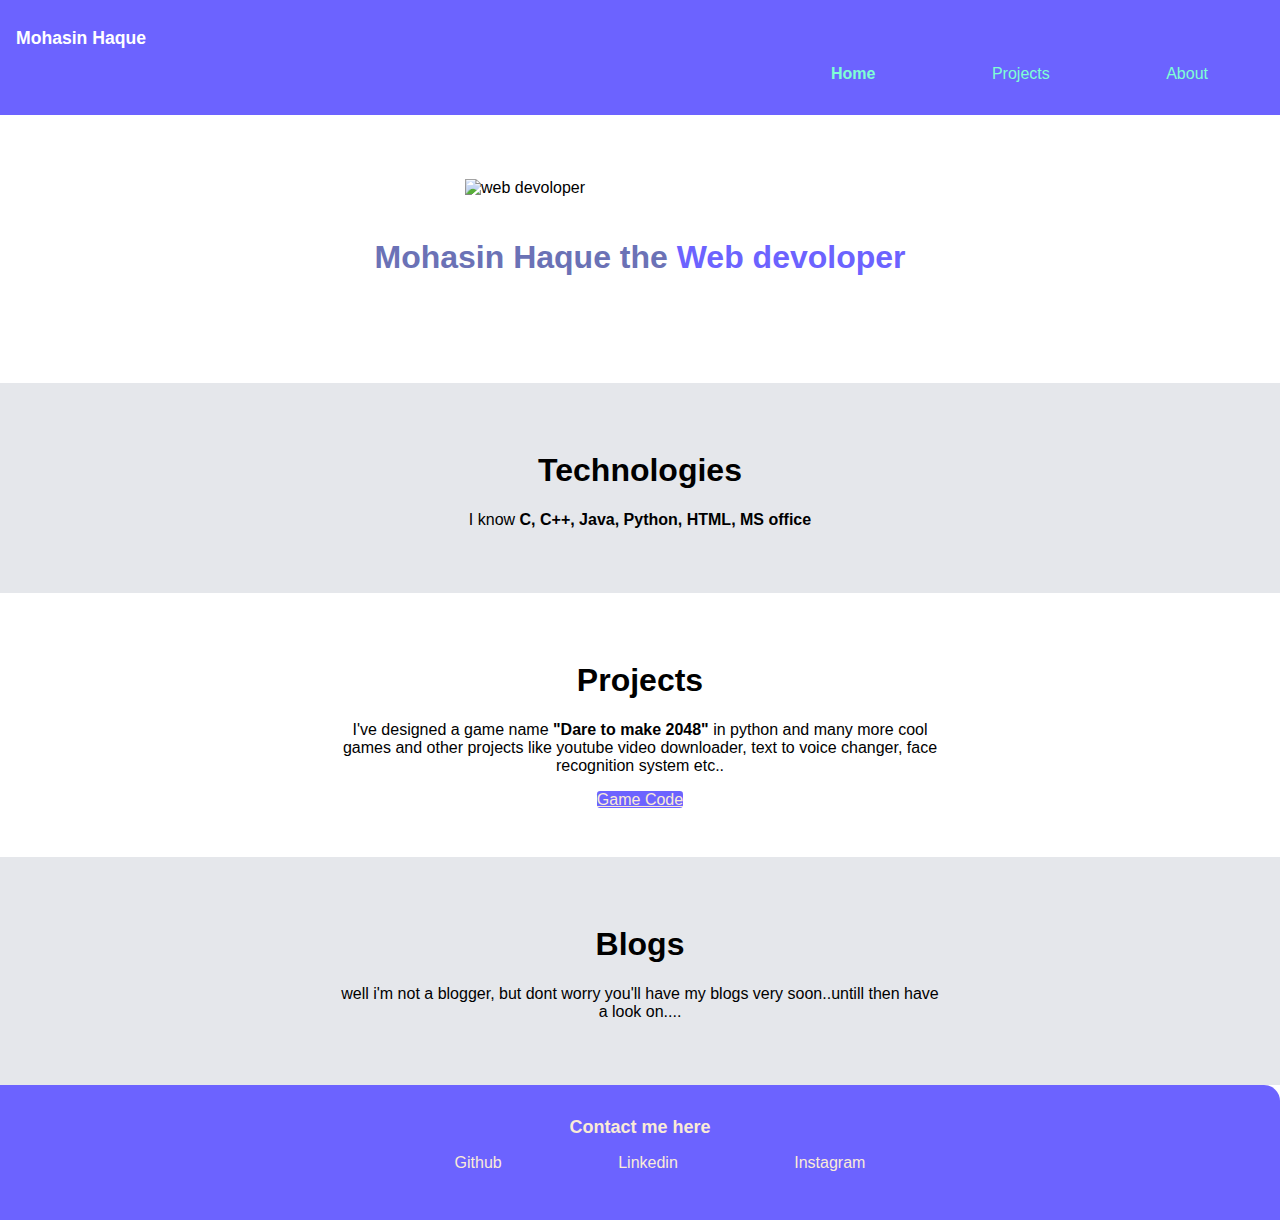
==== index.html @ 2cb2473e "Update and rename portfolio.html to index.html" ====
<!DOCTYPE html>
<html lang="en">
<head>
    <meta charset="UTF-8">
    <meta http-equiv="X-UA-Compatible" content="IE=edge">
    <meta name="viewport" content="width=device-width, initial-scale=1.0">
    <meta name="Author" content="Mohasin">
    <title>Mohasin's Portfolio</title>
    <link rel="stylesheet" href="index_portfolio.css">
</head>
<body>
    <nav class="navigation">
        <div>
            <h1 class="nav-brand">Mohasin Haque</h1>
        </div>
        <ul class="list-non-bullets nav-pills">
            <li class="list-item-inline"><a class="link link-active" href="/python__codes/HTML_CODES/portfolio.html">Home</a></li>            
            <li class="list-item-inline"><a class="link" href="https://github.com/Mohasin-Haque"> Projects</a></li>            
            <li class="list-item-inline"><a class="link" href="https://mohasin-saree.imgbb.com/"> About</a></li>            
        </ul>
    </nav>
    <header class="hero">
        <img class="hero-img" src="/python__codes/HTML_CODES/undraw_Web_developer_re_h7ie.svg" width="350" alt="web devoloper">
        <h2 class="hero-heading">Mohasin Haque the
        <span class="heading-inverted">Web devoloper</span>
        </h2>
    </header>
    <section class="sections ow">
        <div class="container container-center">
            <h1>Technologies</h1>
            <p>I know <strong>C, C++, Java, Python, HTML, MS office</strong></p>
        </div>
    </section>
    <section class="sections">
        <div class="container container-center">
            <h1>Projects</h1>
            <p>I've designed a game name <strong>"Dare to make 2048"</strong> in python and many more cool games and other projects like youtube video downloader, text to voice changer, face recognition system etc..</p>
            <a class="link-primary" href="https://github.com/Mohasin-Haque/Dare-to-make-2048">Game Code</a>
        </div>
    </section>
    <section class="sections ow">
        <div class="container container-center">
        <h1>Blogs</h1>     
        <p>well i'm not a blogger, but dont worry you'll have my blogs very soon..untill then have a look on....</p>  
        <a class="link-primary" href="https://mohasin-saree.imgbb.com/"></a>     
        </div>
    </section>
    <footer class="footer">
        <div class="footer-header">
            Contact me here
        </div>
        <ol class="list-non-bullet">
            <li class="list-item-inline">
                <a class="link"href="https://github.com/Mohasin-Haque" target ="_blank">Github</a>
            </li>
            <li class="list-item-inline">
                <a class="link" href="https://www.linkedin.com/in/mohasin-haque-759786200" target ="_blank">Linkedin</a>
            </li>
            <li class="list-item-inline"class="link">
                <a class="link"href="https://www.instagram.com/mh_textilesand_banarasee_saree/" target ="_blank" >Instagram</a>
            </li>
        </ol>
    </footer>
</body>
</html>
---- index_portfolio.css ----
@import url("https://fonts.google.com/specimen/Montserrat#standard-styles");

:root {
    --primary-color:  #6C63FF;
    --off-white:  #D1D5DB;
    --dark-grey:  #6b72b6;
    --grey:  #E5E7EB;
}
body{
    margin: 0px;
    font-family: "Montserrat",sans-serif;
    /* background-color: #6b7280; */
}

hr {
    margin: 2rem 0rem;
  }

nav{
      display: block;
  }
  /* setting up the nav bar */
.navigation{
    background-color: var(--primary-color);
    color: white;
    /* border-radius: 1rem; */
    padding: 1rem;
}
.navigation .container{
    padding: 0.5rem;
}

.navigation .nav-brand{
    font-weight: bold;
    font-size: 1.1rem;
}

.navigation .nav-pills{
    text-align: right;
}

.list-item-inline{
display: inline;
padding: 0rem 0.5rem;
}

.navigation .link-active{ 
    font-weight: bold;
}
.navigation .link{
    color: aquamarine;
}
.link{
    text-decoration: none;
    margin: 2rem;
}

.list-non-bullet {
    list-style: none;
}

header{
    display: block;
}

.hero{
    padding: 4rem 2rem;
}

.hero .hero-heading {
    font-size: 2rem;
    color: var(--dark-grey);
    text-align: center;
    padding: 1rem;
}

.hero .hero-heading .heading-inverted {
    color: var(--primary-color);
}

/* to fix image in middle */
header > img{
    max-width: 350px;
    display: block;
    margin: auto;
}

section {
    display: block;
}

.sections {
    padding: 2rem;
}

.ow {
    background-color: var(--grey);
}

.container {
    padding: 1rem 1.5rem;
}

.container-center {
    max-width: 600px;
    text-align: center;
    margin: auto;
}

.link {
    margin-top: 2rem;
    margin-bottom: 2rem;
    text-decoration: none;
    padding: 0.5rem 1rem;
}

.link-primary {
    background-color: var(--primary-color);
    color: antiquewhite;
    border-radius: 0.2rem;
}

.footer {
    background-color: var(--primary-color);
    text-align: center;
    color: antiquewhite;
    border-top-right-radius: 1rem;
    padding: 2rem 1rem;
}

.footer .footer-header {
    font-weight: bold;
    font-size: large;
}

.footer .link {
    color: antiquewhite;
}
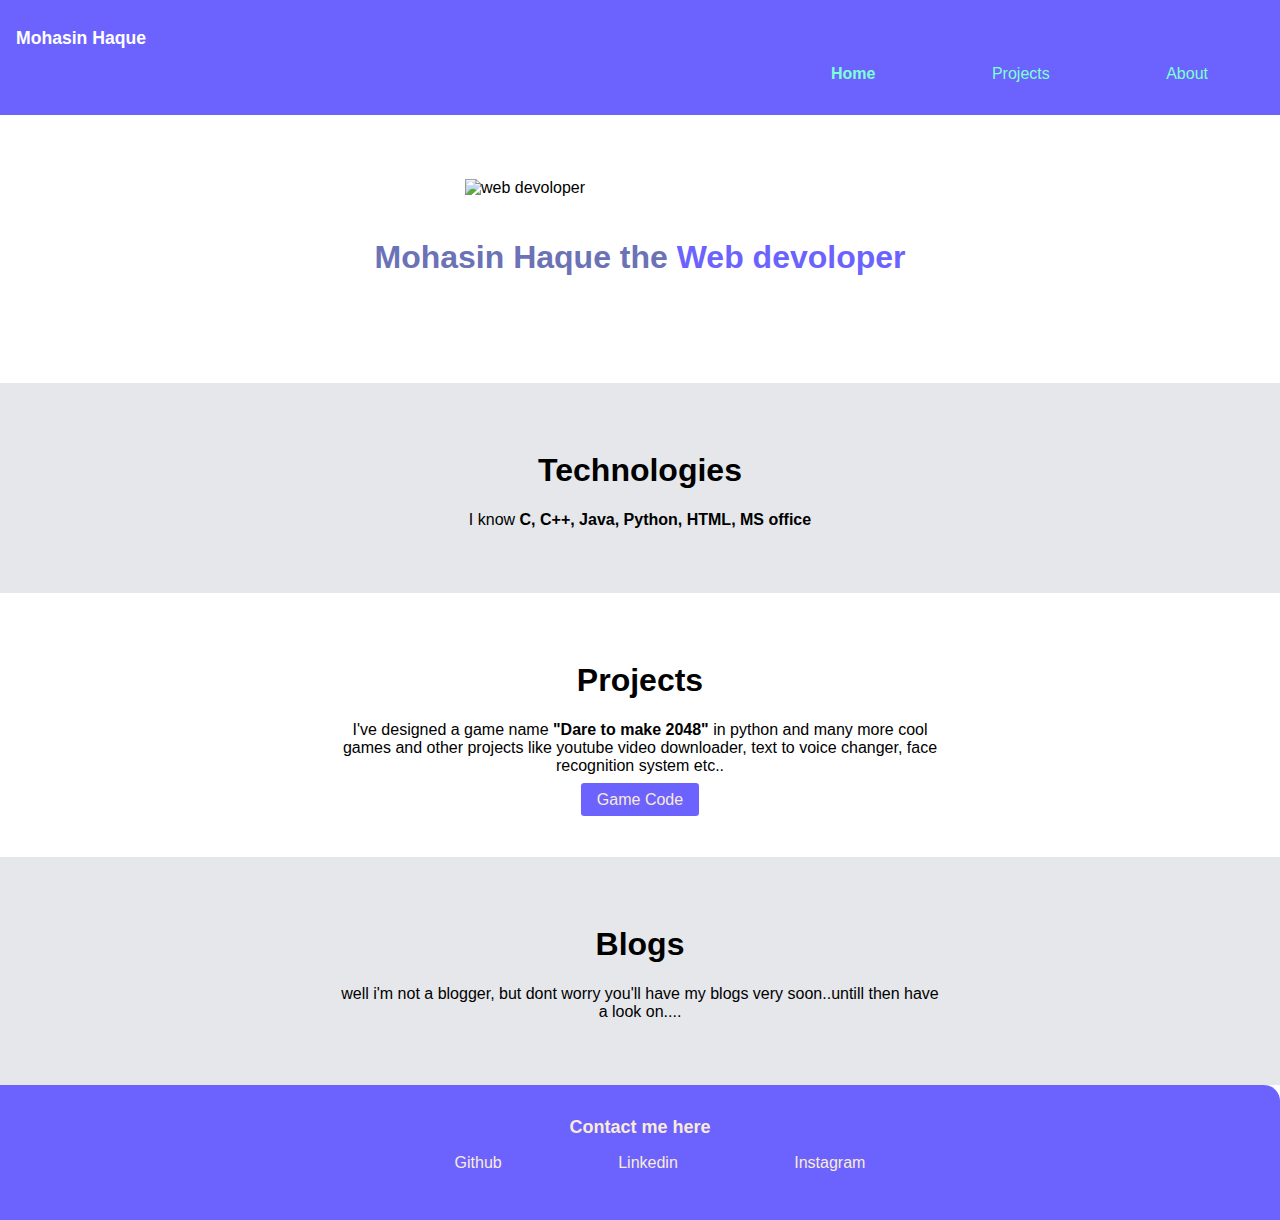
==== commit 0d4764be: "updated html file to make 'game code' button attractive." ====
--- a/index.html
+++ b/index.html
@@ -15,12 +15,12 @@
         </div>
         <ul class="list-non-bullets nav-pills">
             <li class="list-item-inline"><a class="link link-active" href="/python__codes/HTML_CODES/portfolio.html">Home</a></li>            
-            <li class="list-item-inline"><a class="link" href="https://github.com/Mohasin-Haque"> Projects</a></li>            
+            <li class="list-item-inline"><a class="link" href="https://github.com/Mohasin-Haque/Web-devolopment"> Projects</a></li>            
             <li class="list-item-inline"><a class="link" href="https://mohasin-saree.imgbb.com/"> About</a></li>            
         </ul>
     </nav>
     <header class="hero">
-        <img class="hero-img" src="/python__codes/HTML_CODES/undraw_Web_developer_re_h7ie.svg" width="350" alt="web devoloper">
+        <img class="hero-img" src="https://encrypted-tbn0.gstatic.com/images?q=tbn:ANd9GcQRB9LQbHXgheDUOK2EyIP3jliFeXSxJIaBAQ&usqp=CAU" width="350" alt="web devoloper">
         <h2 class="hero-heading">Mohasin Haque the
         <span class="heading-inverted">Web devoloper</span>
         </h2>
@@ -35,7 +35,7 @@
         <div class="container container-center">
             <h1>Projects</h1>
             <p>I've designed a game name <strong>"Dare to make 2048"</strong> in python and many more cool games and other projects like youtube video downloader, text to voice changer, face recognition system etc..</p>
-            <a class="link-primary" href="https://github.com/Mohasin-Haque/Dare-to-make-2048">Game Code</a>
+            <a class="link link-primary" href="https://github.com/Mohasin-Haque/Dare-to-make-2048">Game Code</a>
         </div>
     </section>
     <section class="sections ow">
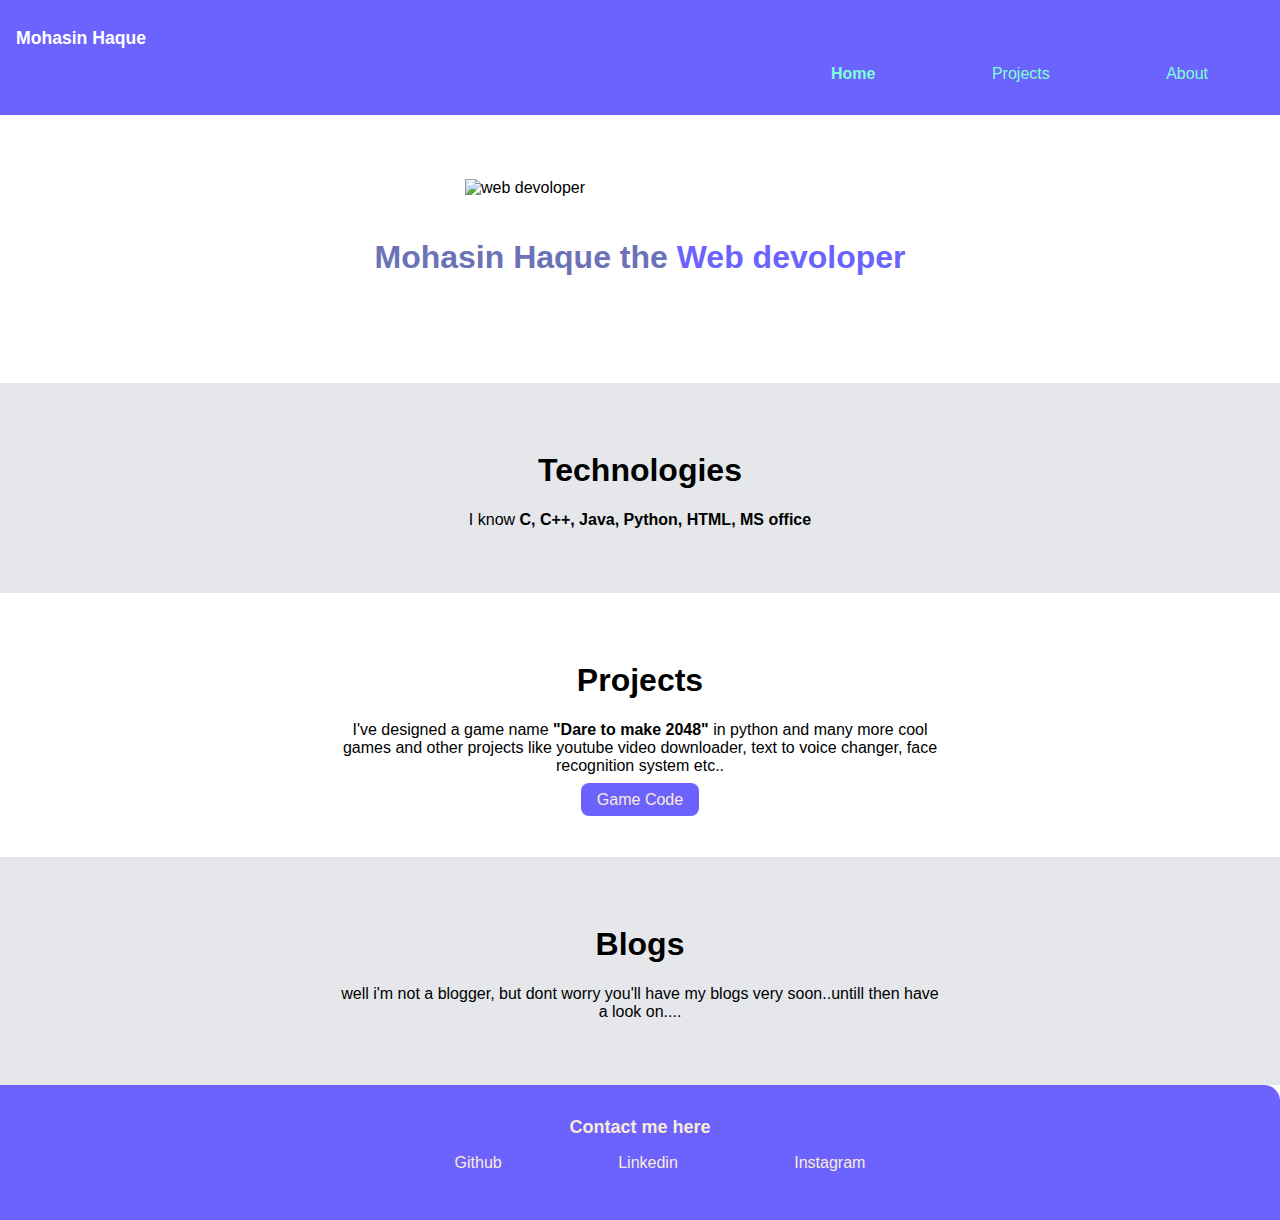
==== commit 0ac4dd42: "feat: added project page" ====
--- a/index.html
+++ b/index.html
@@ -14,8 +14,8 @@
             <h1 class="nav-brand">Mohasin Haque</h1>
         </div>
         <ul class="list-non-bullets nav-pills">
-            <li class="list-item-inline"><a class="link link-active" href="/python__codes/HTML_CODES/portfolio.html">Home</a></li>            
-            <li class="list-item-inline"><a class="link" href="https://github.com/Mohasin-Haque/Web-devolopment"> Projects</a></li>            
+            <li class="list-item-inline"><a class="link link-active" href="./index.html">Home</a></li>            
+            <li class="list-item-inline"><a class="link" href="./project.html"> Projects</a></li>            
             <li class="list-item-inline"><a class="link" href="https://mohasin-saree.imgbb.com/"> About</a></li>            
         </ul>
     </nav>
--- a/index_portfolio.css
+++ b/index_portfolio.css
@@ -117,7 +117,7 @@
 .link-primary {
     background-color: var(--primary-color);
     color: antiquewhite;
-    border-radius: 0.2rem;
+    border-radius: 0.5rem;
 }
 
 .footer {
